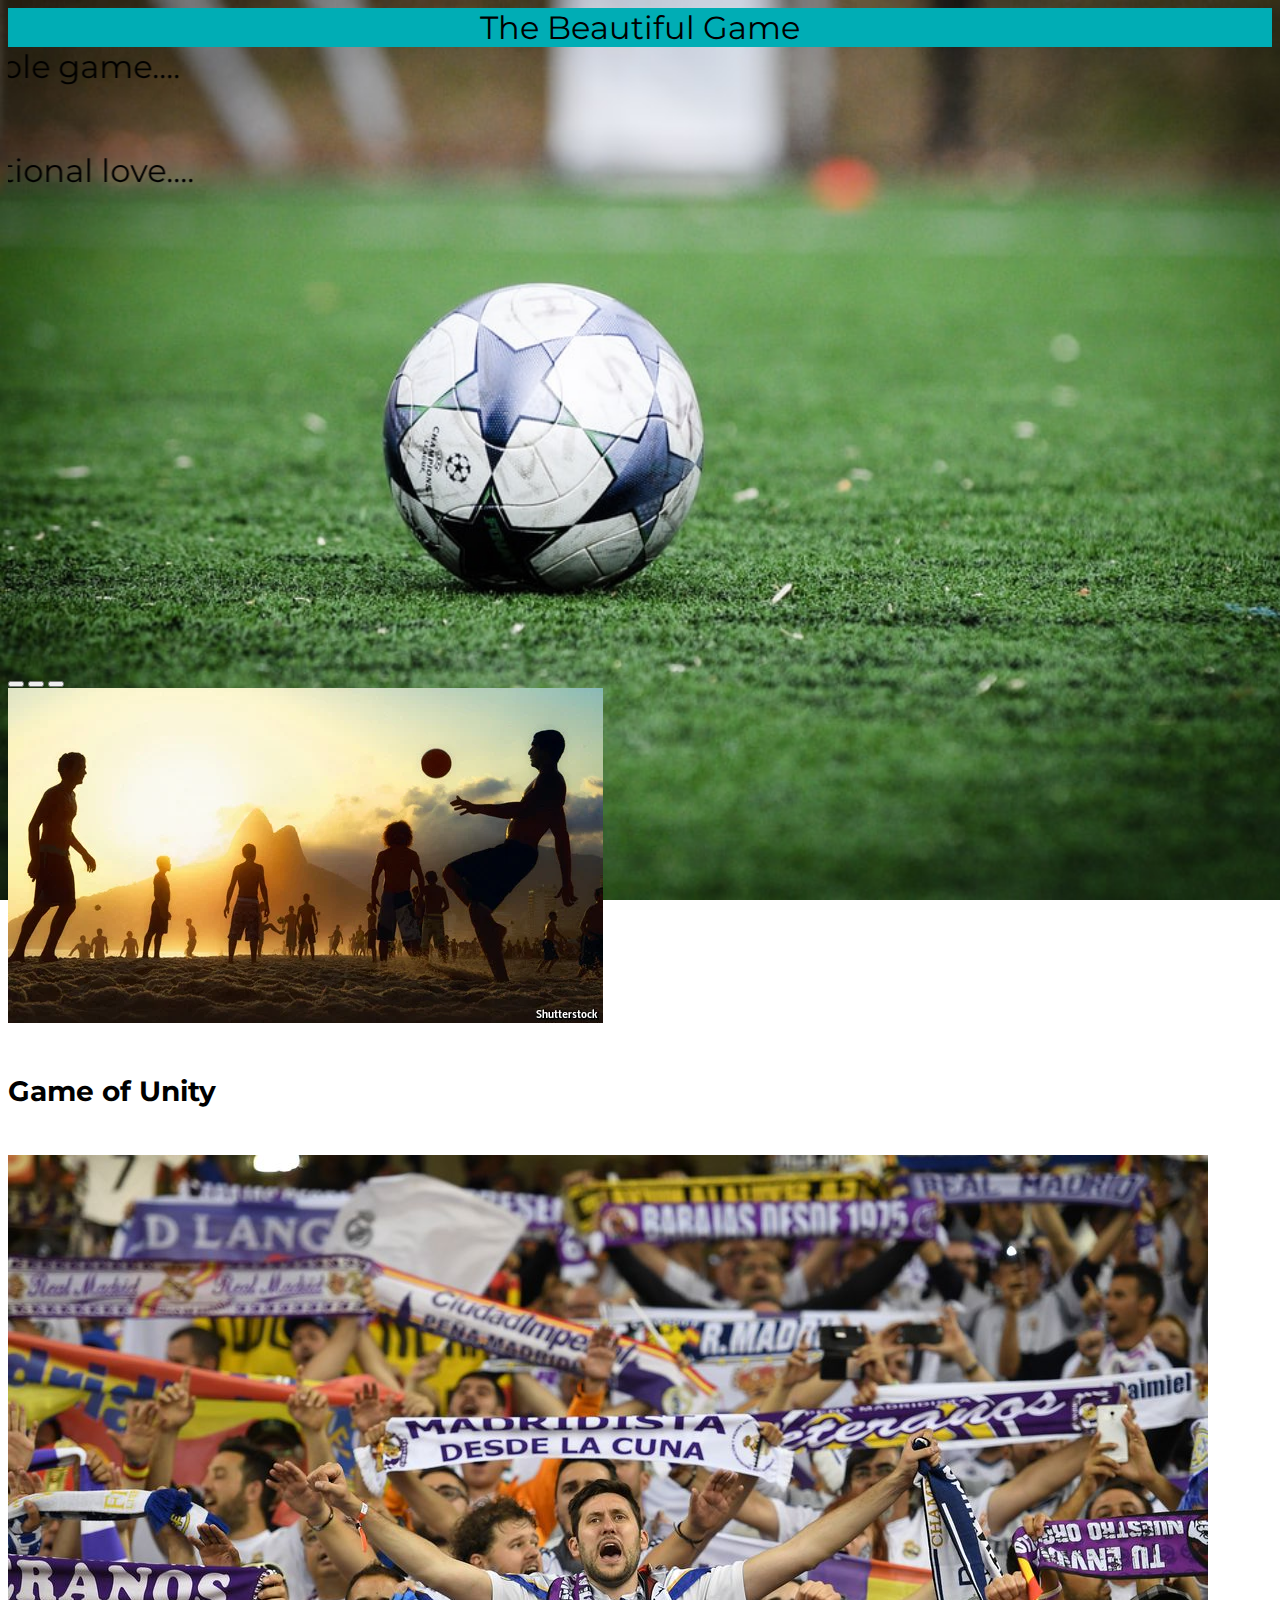
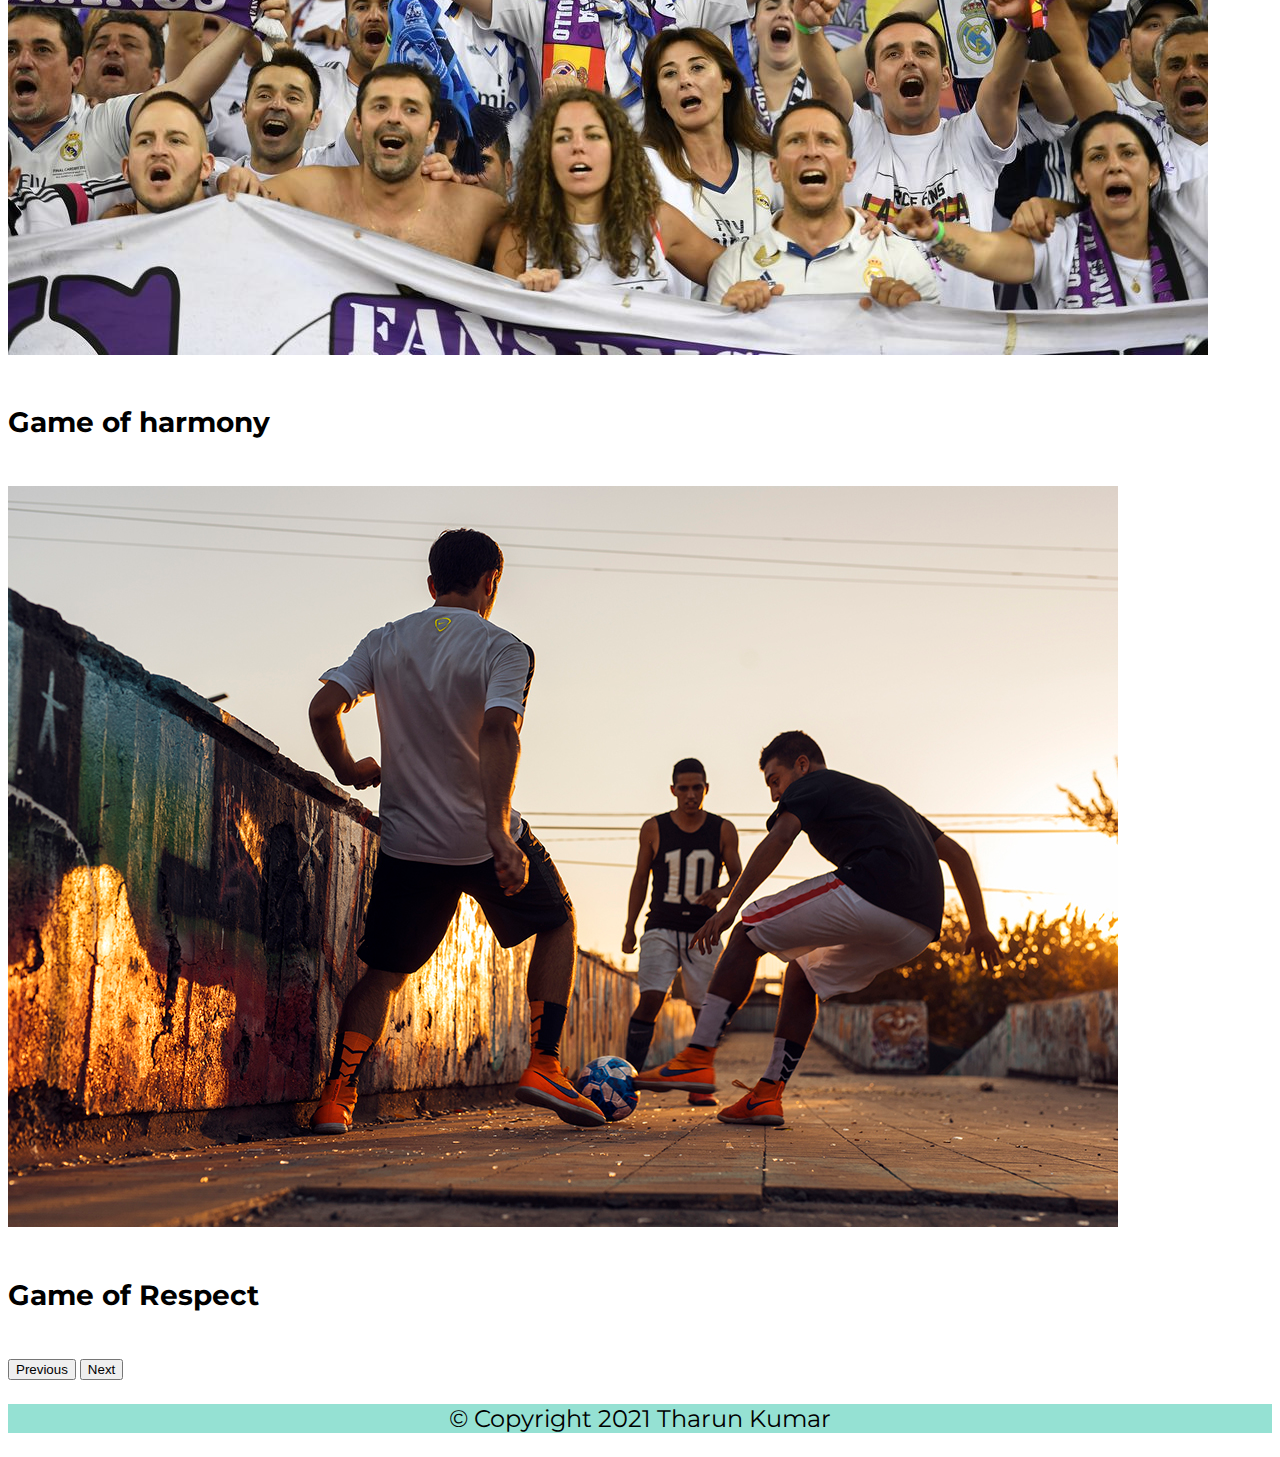
==== impact.html @ 41eb473f "Add files via upload" ====
<!doctype html>
<html lang="en">
    <head>
        <!-- Required meta tags -->
        <meta charset="utf-8">
        <meta name="viewport" content="width=device-width, initial-scale=1">
        <!-- Bootstrap CSS -->
        <link href="https://cdn.jsdelivr.net/npm/bootstrap@5.0.0-beta2/dist/css/bootstrap.min.css" rel="stylesheet" integrity="sha384-BmbxuPwQa2lc/FVzBcNJ7UAyJxM6wuqIj61tLrc4wSX0szH/Ev+nYRRuWlolflfl" crossorigin="anonymous">
        <!-- Google Fonts -->
        <link rel="preconnect" href="https://fonts.gstatic.com" />
        <link href="https://fonts.googleapis.com/css2?family=Montserrat:ital,wght@1,100&display=swap" rel="stylesheet"/>
        <!-- CSS Stylesheets -->
        <link rel="stylesheet" href="style/styles.css">
        <title>Impact</title>
        <style>
            body{
                background-image: url("images/photo-1589487391730-58f20eb2c308.jpg");
                background-repeat: no-repeat;
                background-attachment: fixed;
                background-size: cover;
            }
        </style>
    </head>
    <body>
        <header style="text-align: center;background-color:#00adb5;">The Beautiful Game</header>
        <div class="marq">
            <marquee style="font-size: 2rem;" width="100%" direction="right" height="100px" scrollamount="15" loop="infinite">
                Football is a simple game....
            </marquee>
            <marquee style="font-size: 2rem;" width="100%" direction="right" height="100px" scrollamount="15" loop="infinite">
                Football is unconditional love....
            </marquee>
            <iframe width="560" height="315" src="https://www.youtube.com/embed/lvdzb6Pn-Tg" frameborder="0" allow="accelerometer; autoplay; clipboard-write; encrypted-media; gyroscope; picture-in-picture" allowfullscreen></iframe>
        </div>
        <br>
        <br>
        <br>
        <br>
        <br>
        <div id="carouselExampleCaptions" class="carousel slide fav_carousel" data-bs-ride="carousel">
            <div class="carousel-indicators">
                <button type="button" data-bs-target="#carouselExampleCaptions" data-bs-slide-to="0" class="active" aria-current="true" aria-label="Slide 1"></button>
                <button type="button" data-bs-target="#carouselExampleCaptions" data-bs-slide-to="1" aria-label="Slide 2"></button>
                <button type="button" data-bs-target="#carouselExampleCaptions" data-bs-slide-to="2" aria-label="Slide 3"></button>
            </div>
            <div class="carousel-inner">
                <div class="carousel-item active">
                    <img src="images/b1.jpg" class="d-block w-100" alt="...">
                    <div class="carousel-caption d-none d-md-block">
                        <h5 style="font-size: 1.75rem;">Game of Unity</h5>
                    </div>
                </div>
                <div class="carousel-item">
                    <img src="images/b2.jpg" class="d-block w-100" alt="...">
                    <div class="carousel-caption d-none d-md-block">
                        <h5 style="font-size:1.75rem;color: black;">Game of harmony</h5>
                    </div>
                </div>
                <div class="carousel-item">
                    <img src="images/b3.jpg" class="d-block w-100" alt="...">
                    <div class="carousel-caption d-none d-md-block">
                        <h5 style="font-size: 1.75rem;">Game of Respect</h5>
                    </div>
                </div>
            </div>
            <button class="carousel-control-prev" type="button" data-bs-target="#carouselExampleCaptions"  data-bs-slide="prev">
                <span class="carousel-control-prev-icon" aria-hidden="true"></span>
                <span class="visually-hidden">Previous</span>
            </button>
            <button class="carousel-control-next" type="button" data-bs-target="#carouselExampleCaptions"  data-bs-slide="next">
                <span class="carousel-control-next-icon" aria-hidden="true"></span>
                <span class="visually-hidden">Next</span>
            </button>
        </div>
        <footer style="text-align: center; background-color: #95e1d3;"> 
            <p>© Copyright 2021 Tharun Kumar</p>
        </footer>
        <script src="https://cdn.jsdelivr.net/npm/@popperjs/core@2.6.0/dist/umd/popper.min.js" integrity="sha384-KsvD1yqQ1/1+IA7gi3P0tyJcT3vR+NdBTt13hSJ2lnve8agRGXTTyNaBYmCR/Nwi" crossorigin="anonymous"></script>
        <script src="https://cdn.jsdelivr.net/npm/bootstrap@5.0.0-beta2/dist/js/bootstrap.min.js" integrity="sha384-nsg8ua9HAw1y0W1btsyWgBklPnCUAFLuTMS2G72MMONqmOymq585AcH49TLBQObG" crossorigin="anonymous"></script>
    </body>
</html>
---- style/styles.css ----
body{
    font-family: 'Montserrat', sans-serif;
}

header{
    font-size: 2rem;
}

p{
    font-size: 1.5rem;
}

#league{
    background-color: white;
}
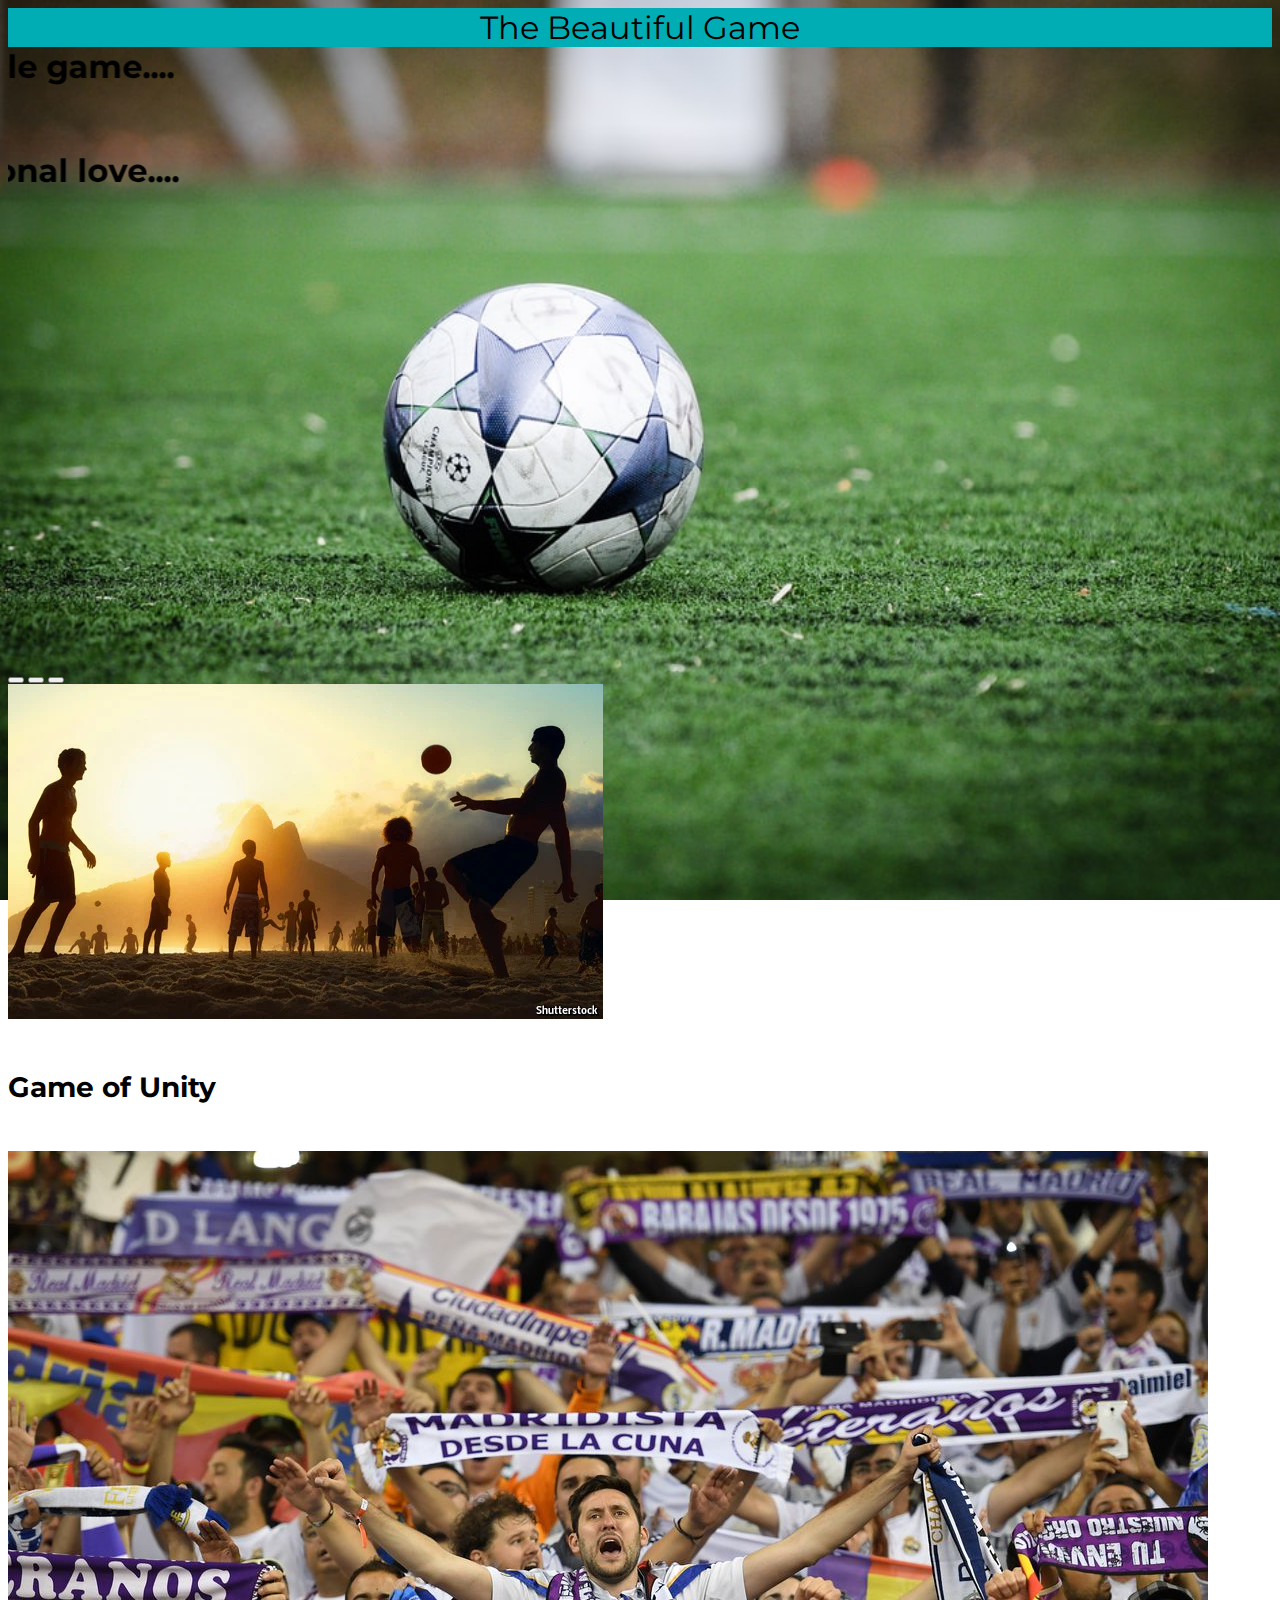
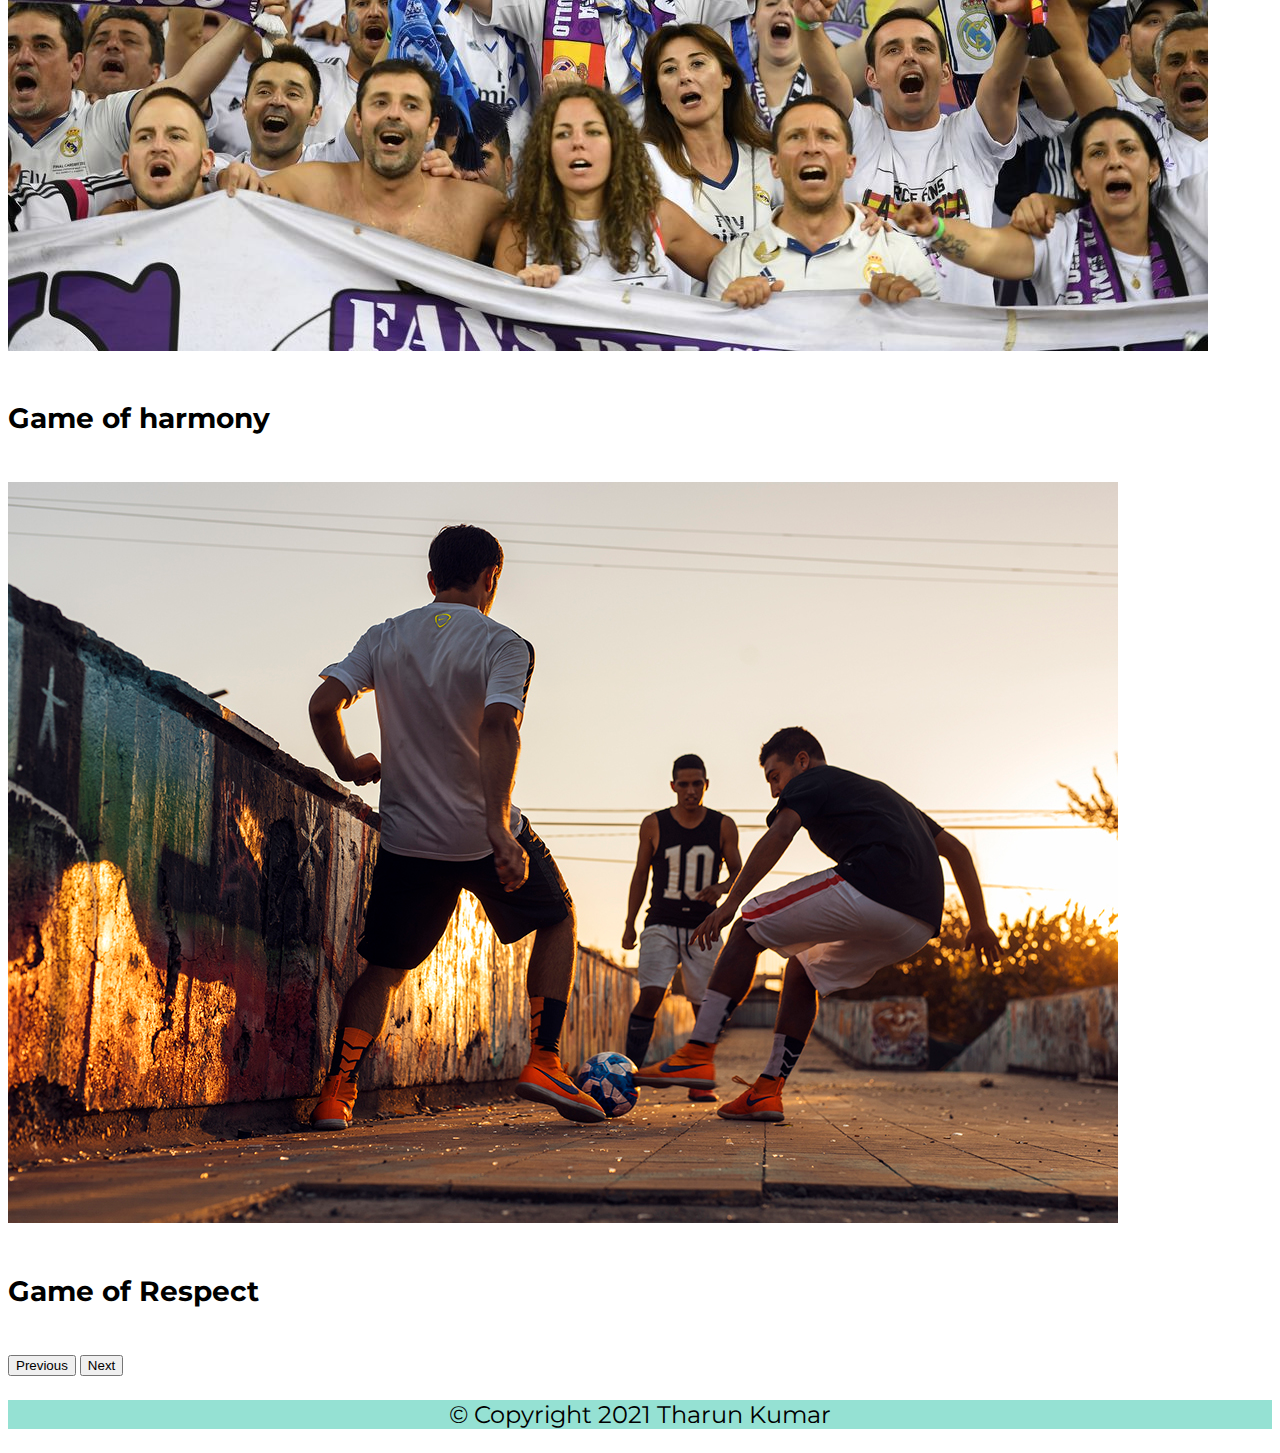
==== commit 30caa29a: "Update impact.html" ====
--- a/impact.html
+++ b/impact.html
@@ -25,10 +25,10 @@
         <header style="text-align: center;background-color:#00adb5;">The Beautiful Game</header>
         <div class="marq">
             <marquee style="font-size: 2rem;" width="100%" direction="right" height="100px" scrollamount="15" loop="infinite">
-                Football is a simple game....
+                <b>Football is a simple game....</b>
             </marquee>
             <marquee style="font-size: 2rem;" width="100%" direction="right" height="100px" scrollamount="15" loop="infinite">
-                Football is unconditional love....
+                <b>Football is unconditional love....</b>
             </marquee>
             <iframe width="560" height="315" src="https://www.youtube.com/embed/lvdzb6Pn-Tg" frameborder="0" allow="accelerometer; autoplay; clipboard-write; encrypted-media; gyroscope; picture-in-picture" allowfullscreen></iframe>
         </div>
@@ -78,4 +78,4 @@
         <script src="https://cdn.jsdelivr.net/npm/@popperjs/core@2.6.0/dist/umd/popper.min.js" integrity="sha384-KsvD1yqQ1/1+IA7gi3P0tyJcT3vR+NdBTt13hSJ2lnve8agRGXTTyNaBYmCR/Nwi" crossorigin="anonymous"></script>
         <script src="https://cdn.jsdelivr.net/npm/bootstrap@5.0.0-beta2/dist/js/bootstrap.min.js" integrity="sha384-nsg8ua9HAw1y0W1btsyWgBklPnCUAFLuTMS2G72MMONqmOymq585AcH49TLBQObG" crossorigin="anonymous"></script>
     </body>
-</html>+</html>
--- a/style/styles.css
+++ b/style/styles.css
@@ -12,4 +12,15 @@
 
 #league{
     background-color: white;
-}+}
+
+.fav_carousel{
+    height: auto;
+    width: 100%
+}
+
+iframe{
+    display: block;
+    margin-left: auto;
+    margin-right: auto;
+}
